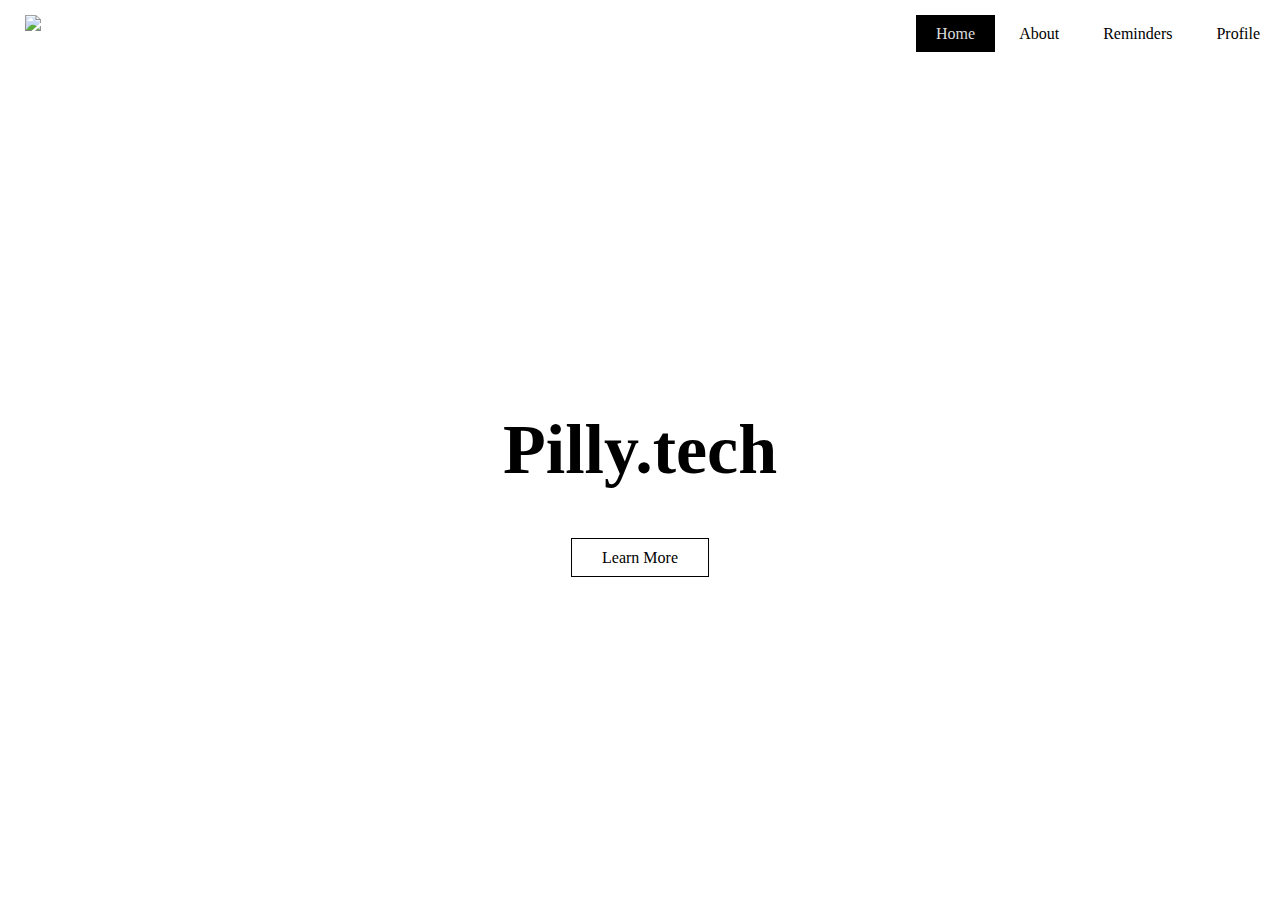
==== index.html @ 9e783f75 "First commit" ====
<!DOCTYPE html>
<html>
<head>
	<meta charset = "utf-8">
	<title>Pilly.tech</title>
	<link rel="stylesheet" type="text/css" href="style/style.css">
	<script src="main.js"></script>
</head>
<body>
	<header>
		<div class="main">
			<div class="logo">
				<img src="https://images-na.ssl-images-amazon.com/images/I/413rsCatxML._SX425_.jpg">
			</div>
			<ul> 
				<li class="active"><a href="#">Home</a></li>
				<li><a href="about.html">About</a>
				</li>
				<li><a href="reminder2.html">Reminders</a></li>
				<li><a href="#">Profile</a></li>
			</ul>
		</div>
		<div class = "title">
			<h1>Pilly.tech</h1>
		</div>
		<div class="button">
			<a href="about.html", class="btn"> Learn More </a>
		</div>
	</header>
</body>
</html>
---- style/style.css ----
*{
	margin: 0;
	padding: 0;
	box-sizing: border-box;
	font-family: Century Gothic;
}

header{
	background-image: linear-gradient(rgba(0,0,0,0.5), rgba(0,0,0,0.5))url(https://images-na.ssl-images-amazon.com/images/I/51UW1849rJL._AC_SX679_.jpg);
	height: 100vh;
	background-size: cover;
	background-position: center
}

ul{
	float: right;
	list-style-type: none;
	margin-top: 25px;
}

ul li{
	display: inline-block;
}

ul li a{
	text-decoration: none;
	color: #000000;
	padding: 10px 20px;
	border: 1px solid #transparent;
	transition: 0.6s ease;
}

ul li a:hover{
	background-color: #FFB6C1;
	color: #ddd; 

}

ul li.active a{
	background-color: #000000;
	color: #ddd;
}
.logo img{
	float:left;
	width: 100px;
	height: auto;
	padding: 15px 25px;
}

.main{
	max-width: : 1200px;
	margin: auto;
}

.title{
	position: absolute;
	top: 50%;
    left: 50%;
    margin-right: -50%;
    transform: translate(-50%, -50%);
}

.title h1{
	color: #000000;
	font-size:70px;
}

.button{
	position: absolute;
	top: 62%;
    left: 50%;
    margin-right: -50%;
    transform: translate(-50%, -50%);
}

.btn{
	border: 1px solid #000000;
	padding: 10px 30px;
	color: #000000;
	text-decoration: none;
	transition: 0.6s ease;
}

.btn:hover{
	background-color: #FFB6C1;
	color: #FFB6C1;
}

/*about*/

.about h1{
	position: absolute;
	top: 15%;
    left: 50%;
    margin-right: -50%;
    transform: translate(-50%, -50%);
	color: #000000;
	font-size:70px;
}

.about h2{
	position: absolute;
	top: 30%;
    left: 50%;
    margin-right: -50%;
    transform: translate(-50%, -50%);
}

.about p{
	position: absolute;
	top: 40%;
    left: 50%;
    right: 5%;
    margin-right: -50%;
    transform: translate(-50%, -50%);
}

.about p1{
	position: absolute;
	font-size: large;
	top: 50%;
    left: 50%;
    right: 55%;
    margin-right: -50%;
    transform: translate(-50%, -50%);
}


/*reminders2*/

.reminder{
	position: absolute;
	top: 20%;
    left: 50%;
    margin-right: -50%;
    transform: translate(-50%, -50%);
	color: #000000;
	font-size:50px;
}

nav ul{
	margin: 40;
	padding:0;
}
nav ul li{
	cursor: pointer;
  	position: relative;
    right: 120%;
  	padding: 12px 8px 12px 12px;
  	background: #eee;
  	font-size: 18px;
  	transition: 0.2s;

}

/* Set all odd list items to a different color (zebra-stripes) */
 nav ul li:nth-child(odd) {
  background: #f9f9f9;
}

/* Darker background-color on hover */
nav ul li:hover {
  background: #ddd;
}

/* When clicked on, add a background color and strike out text */
nav ul li.checked {
  background: #888;
  color: #fff;
  text-decoration: line-through;
}

/* Add a "checked" mark when clicked on */
nav ul li.checked::before {
  content: '';
  position: absolute;
  border-color: #fff;
  border-style: solid;
  border-width: 0 2px 2px 0;
  top: 10px;
  left: 10px;
  transform: rotate(45deg);
  height: 15px;
  width: 7px;
}

/* Style the close button */
.close {
  position: absolute;
  right: 0;
  top: 0;

}

/* Style the header */
.header {
  background-color: #fff;
  padding: 250px;
  color: white;
  text-align: center;
}

/* Clear floats after the header */
.header:after {
  content: "";
  display: table;
  clear: both;
}

/* Style the input */
input {
  margin: 0;
  border: none;
  border-radius: 0;
  width: 75%;
  padding: 10px;
  float: left;
  font-size: 16px;
}

/* Style the "Add" button */
.addBtn {
  padding: 10px;
  width: 25%;
  background: #FFB6C1;
  color: #fff;
  float: left;
  text-align: center;
  font-size: 16px;
  cursor: pointer;
  transition: 0.3s;
  border-radius: 0;
}

.addBtn:hover {
  background-color: #bbb;
}
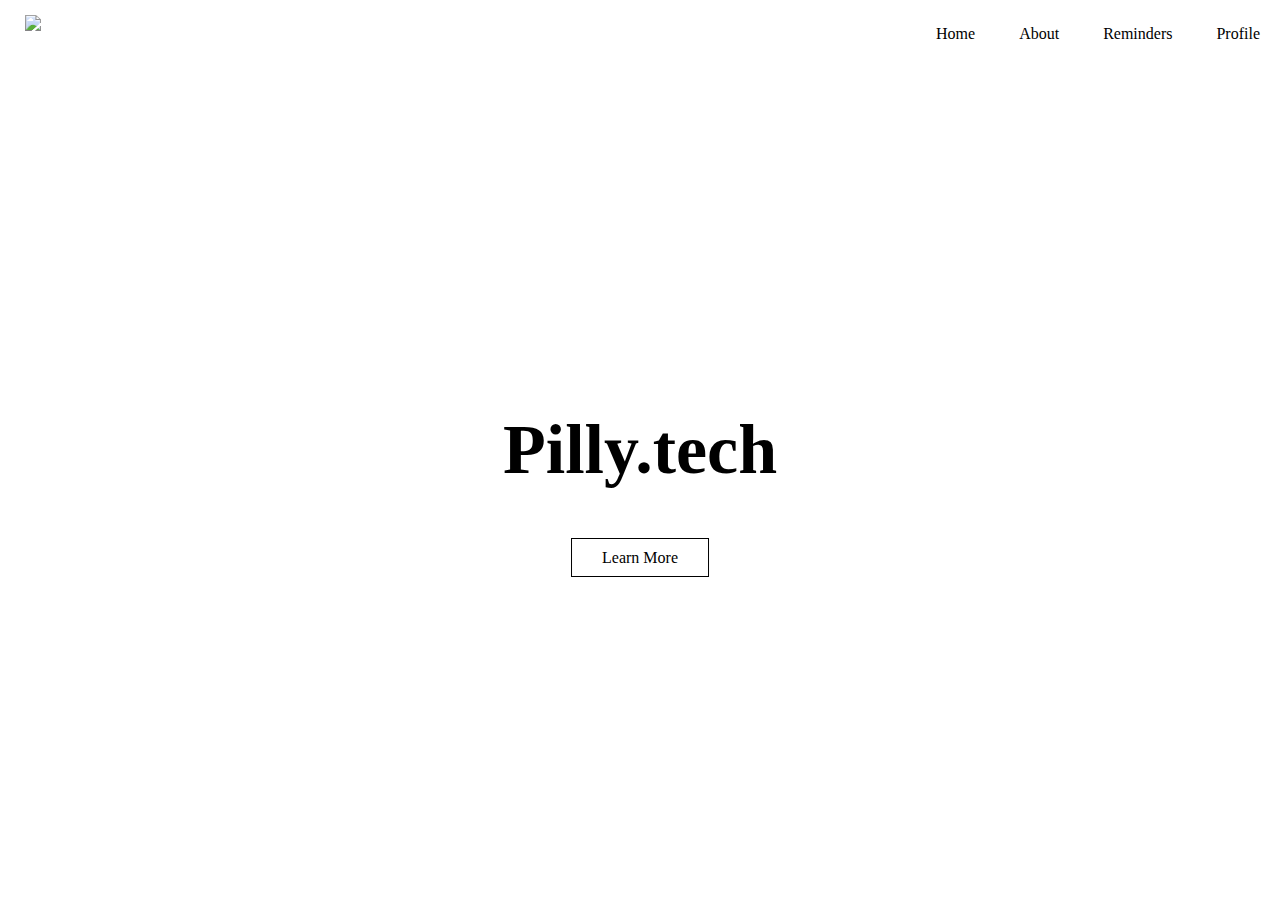
==== commit 03404a32: "added profile page and fixed up the buttons" ====
--- a/index.html
+++ b/index.html
@@ -17,7 +17,7 @@
 				<li><a href="about.html">About</a>
 				</li>
 				<li><a href="reminder2.html">Reminders</a></li>
-				<li><a href="#">Profile</a></li>
+				<li><a href="profile.html">Profile</a></li>
 			</ul>
 		</div>
 		<div class = "title">
--- a/style/style.css
+++ b/style/style.css
@@ -32,14 +32,17 @@
 
 ul li a:hover{
 	background-color: #FFB6C1;
-	color: #ddd; 
-
-}
-
+	color: #fff; 
+
+}
+
+/*
 ul li.active a{
 	background-color: #000000;
 	color: #ddd;
 }
+*/
+
 .logo img{
 	float:left;
 	width: 100px;
@@ -83,44 +86,47 @@
 
 .btn:hover{
 	background-color: #FFB6C1;
+	color: #fff;
+}
+
+/*about*/
+
+.about h1{
+	position: absolute;
+	top: 15%;
+    left: 50%;
+    margin-right: -50%;
+    transform: translate(-50%, -50%);
+	color: #000000;
+	font-size:70px;
+}
+
+.about h2{
+	position: absolute;
 	color: #FFB6C1;
-}
-
-/*about*/
-
-.about h1{
-	position: absolute;
-	top: 15%;
-    left: 50%;
-    margin-right: -50%;
-    transform: translate(-50%, -50%);
-	color: #000000;
-	font-size:70px;
-}
-
-.about h2{
-	position: absolute;
 	top: 30%;
-    left: 50%;
+    left: 49%;
     margin-right: -50%;
     transform: translate(-50%, -50%);
 }
 
 .about p{
-	position: absolute;
-	top: 40%;
-    left: 50%;
-    right: 5%;
-    margin-right: -50%;
-    transform: translate(-50%, -50%);
-}
-
-.about p1{
 	position: absolute;
 	font-size: large;
 	top: 50%;
     left: 50%;
-    right: 55%;
+    right: 5%;
+    margin-right: -50%;
+    transform: translate(-50%, -50%);
+}
+
+.about h3{
+	position: absolute;
+	font-size: x-large;
+	color: #FFB6C1;
+	top: 70%;
+    left: 49%;
+    right: 37%;
     margin-right: -50%;
     transform: translate(-50%, -50%);
 }
@@ -192,6 +198,7 @@
 
 }
 
+
 /* Style the header */
 .header {
   background-color: #fff;
@@ -236,7 +243,50 @@
   background-color: #bbb;
 }
 
-
-
-
-
+/*profile*/
+.profile-card{
+	width: 300px;
+	height: 100px;
+	padding-top: 80px;
+	margin: auto;
+	background: #fff;
+	box-shadow: 0 10px 10 px 0 rgba(0,0,0,0.5);
+}
+
+.image-container{
+	position: relative;
+}
+
+.image-container h2{
+	position: relative;
+	top: 230px;
+	right:25px;
+}
+
+.info{
+	color: #4b4fe2;
+	margin-right: 16px; 
+}
+
+.main-container{
+	position: relative;
+	padding:30px;
+	right: 20px;
+}
+
+.skill-bar{
+	background-color: #bdc9ea;
+	border-radius: 16px;
+}
+
+.progress-bar{
+	padding: o.1em 16px;
+	border-radius: 16px;
+	text-align: center;
+	color: #fff;
+	background-color: #FFB6C1;
+}
+
+
+
+
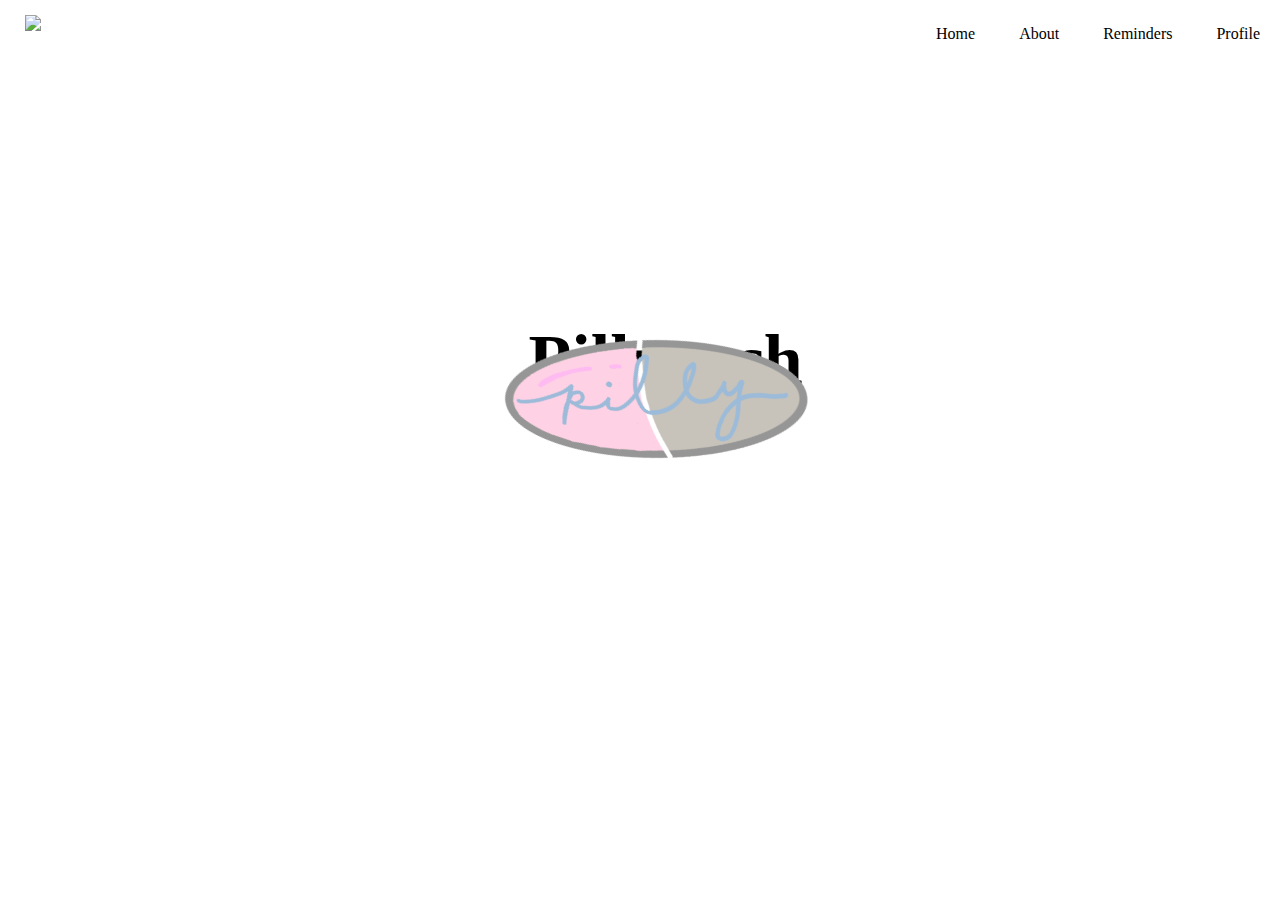
==== commit 7657ffef: "updated homepage" ====
--- a/index.html
+++ b/index.html
@@ -4,7 +4,6 @@
 	<meta charset = "utf-8">
 	<title>Pilly.tech</title>
 	<link rel="stylesheet" type="text/css" href="style/style.css">
-	<script src="main.js"></script>
 </head>
 <body>
 	<header>
@@ -23,8 +22,8 @@
 		<div class = "title">
 			<h1>Pilly.tech</h1>
 		</div>
-		<div class="button">
-			<a href="about.html", class="btn"> Learn More </a>
+		<div class="banner">
+			<img src = "images/pillypink.png">
 		</div>
 	</header>
 </body>
--- a/style/style.css
+++ b/style/style.css
@@ -50,6 +50,15 @@
 	padding: 15px 25px;
 }
 
+.banner img{
+	position: relative;
+	transform: rotate(-60deg);
+	top:260px;
+	left: 455px;
+	width: 200px;
+	height:280px;
+}
+
 .main{
 	max-width: : 1200px;
 	margin: auto;
@@ -57,8 +66,8 @@
 
 .title{
 	position: absolute;
-	top: 50%;
-    left: 50%;
+	top: 40%;
+    left: 52%;
     margin-right: -50%;
     transform: translate(-50%, -50%);
 }
@@ -113,7 +122,14 @@
 .about p{
 	position: absolute;
 	font-size: large;
-	top: 50%;
+	border-style:solid;
+	border-color: lightgrey;
+	border-radius: 5px;
+	padding-top:20px;
+	padding-bottom: 20px;
+	padding-right: 30px;
+	padding-left: 40px;
+	top: 47%;
     left: 50%;
     right: 5%;
     margin-right: -50%;
@@ -131,6 +147,14 @@
     transform: translate(-50%, -50%);
 }
 
+.about img{
+	position: relative;
+	width: auto;
+	height:auto;
+	top: 450px;
+	left: 18%;
+}
+
 
 /*reminders2*/
 
@@ -144,40 +168,46 @@
 	font-size:50px;
 }
 
-nav ul{
+.todo ul{
 	margin: 40;
 	padding:0;
 }
-nav ul li{
+.todo ul li{
 	cursor: pointer;
+  	display: block;
   	position: relative;
-    right: 120%;
-  	padding: 12px 8px 12px 12px;
+  	bottom: 230px;
+  	padding: 10px 1160px 12px 12px;
   	background: #eee;
   	font-size: 18px;
   	transition: 0.2s;
 
+  	-webkit-user-select: none;
+  	-moz-user-select: none;
+  	-ms-user-select: none;
+  	user-select: none;
+
 }
 
 /* Set all odd list items to a different color (zebra-stripes) */
- nav ul li:nth-child(odd) {
+.todo ul li:nth-child(odd) {
   background: #f9f9f9;
 }
 
 /* Darker background-color on hover */
-nav ul li:hover {
+.todo ul li:hover {
   background: #ddd;
 }
 
 /* When clicked on, add a background color and strike out text */
-nav ul li.checked {
+.todo ul li.checked {
   background: #888;
   color: #fff;
   text-decoration: line-through;
 }
 
 /* Add a "checked" mark when clicked on */
-nav ul li.checked::before {
+.todo ul li.checked::before {
   content: '';
   position: absolute;
   border-color: #fff;
@@ -245,12 +275,12 @@
 
 /*profile*/
 .profile-card{
-	width: 300px;
-	height: 100px;
-	padding-top: 80px;
+	width: 450px;
+	padding-top: 100px;
 	margin: auto;
-	background: #fff;
-	box-shadow: 0 10px 10 px 0 rgba(0,0,0,0.5);
+	background: #FFB6C1;
+	background-size: auto;
+	box-shadow: 0 5px 10px 0 rgba(0,0,0,0.5);
 }
 
 .image-container{
@@ -259,12 +289,12 @@
 
 .image-container h2{
 	position: relative;
-	top: 230px;
-	right:25px;
+	top: 270px;
+	right:10px;
 }
 
 .info{
-	color: #4b4fe2;
+	color: #fff;
 	margin-right: 16px; 
 }
 
@@ -272,7 +302,9 @@
 	position: relative;
 	padding:30px;
 	right: 20px;
-}
+	left: 5px;
+}
+
 
 .skill-bar{
 	background-color: #bdc9ea;
@@ -283,10 +315,10 @@
 	padding: o.1em 16px;
 	border-radius: 16px;
 	text-align: center;
-	color: #fff;
-	background-color: #FFB6C1;
-}
-
-
-
-
+	color: #000;
+	background-color: #fff;
+}
+
+
+
+
